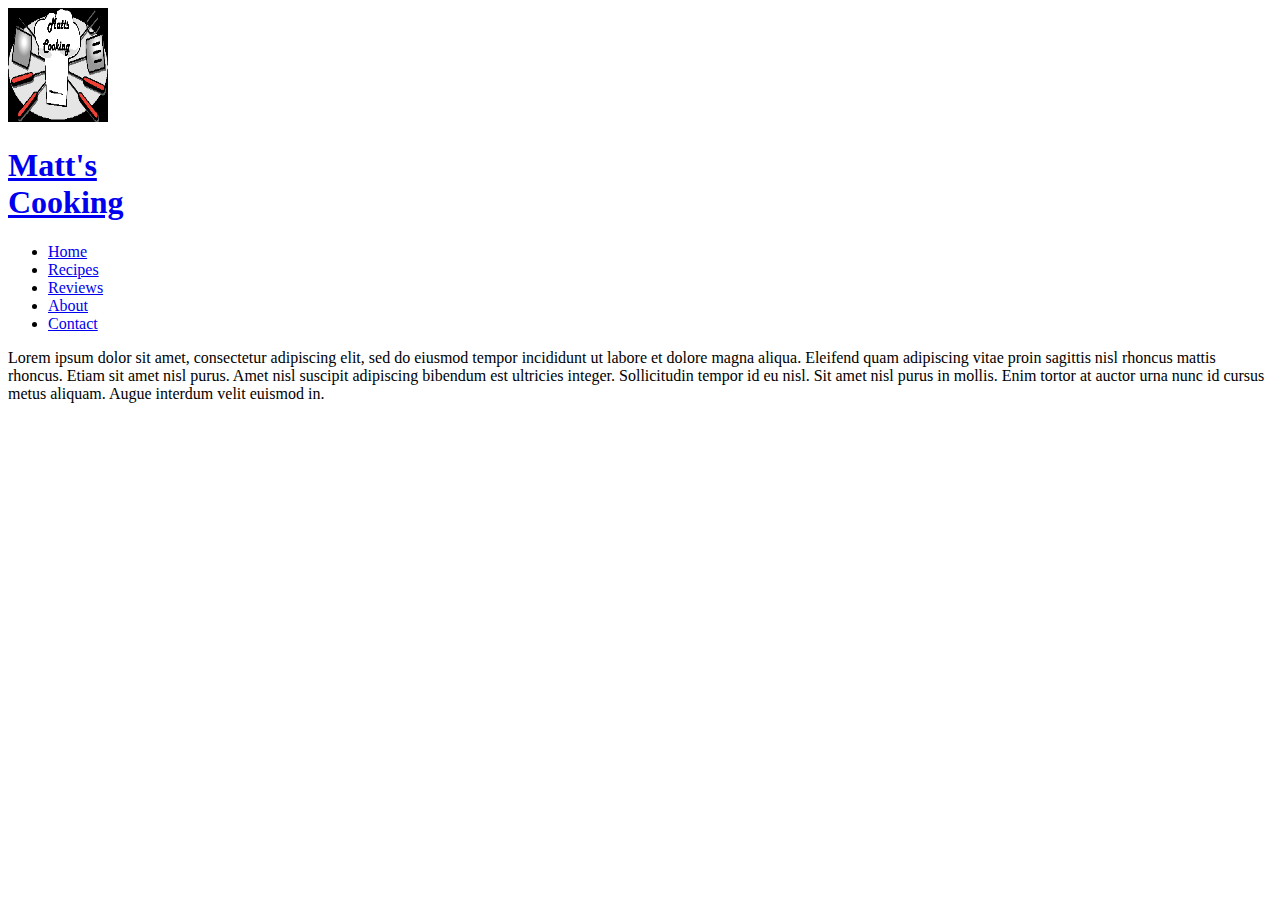
==== about.html @ d26ac301 "Add files via upload" ====
<!DOCTYPE html>
<html lang="en">
<head>
  <title>Matts Cooking</title>
  <meta name="viewport" content="width=device-width, initial-scale=1">
</head>
<body>

  <header>
        <a href="index.html"><img src="logo.jpg" height="114" width="100">
        <h1 class="logo"> Matt's <br> Cooking</h1>
  </header>

  <nav>
    <ul>
      <li><a href="index.html">Home</a></li>
      <li><a href="recipes.html">Recipes</a></li>
      <li><a href="reviews.html">Reviews</a></li>
      <li><a href="about.html">About</a></li>
      <li><a href="contact.html">Contact</a></li>
    </ul>
  </nav>

  <main>
      <p>Lorem ipsum dolor sit amet, consectetur adipiscing elit, sed do eiusmod
         tempor incididunt ut labore et dolore magna aliqua. Eleifend quam adipiscing
         vitae proin sagittis nisl rhoncus mattis rhoncus. Etiam sit amet nisl purus.
         Amet nisl suscipit adipiscing bibendum est ultricies integer. Sollicitudin
         tempor id eu nisl. Sit amet nisl purus in mollis. Enim tortor at auctor urna
         nunc id cursus metus aliquam. Augue interdum velit euismod in.
       </p>

  </main>

  <footer>

  </footer>

</body>
</html>
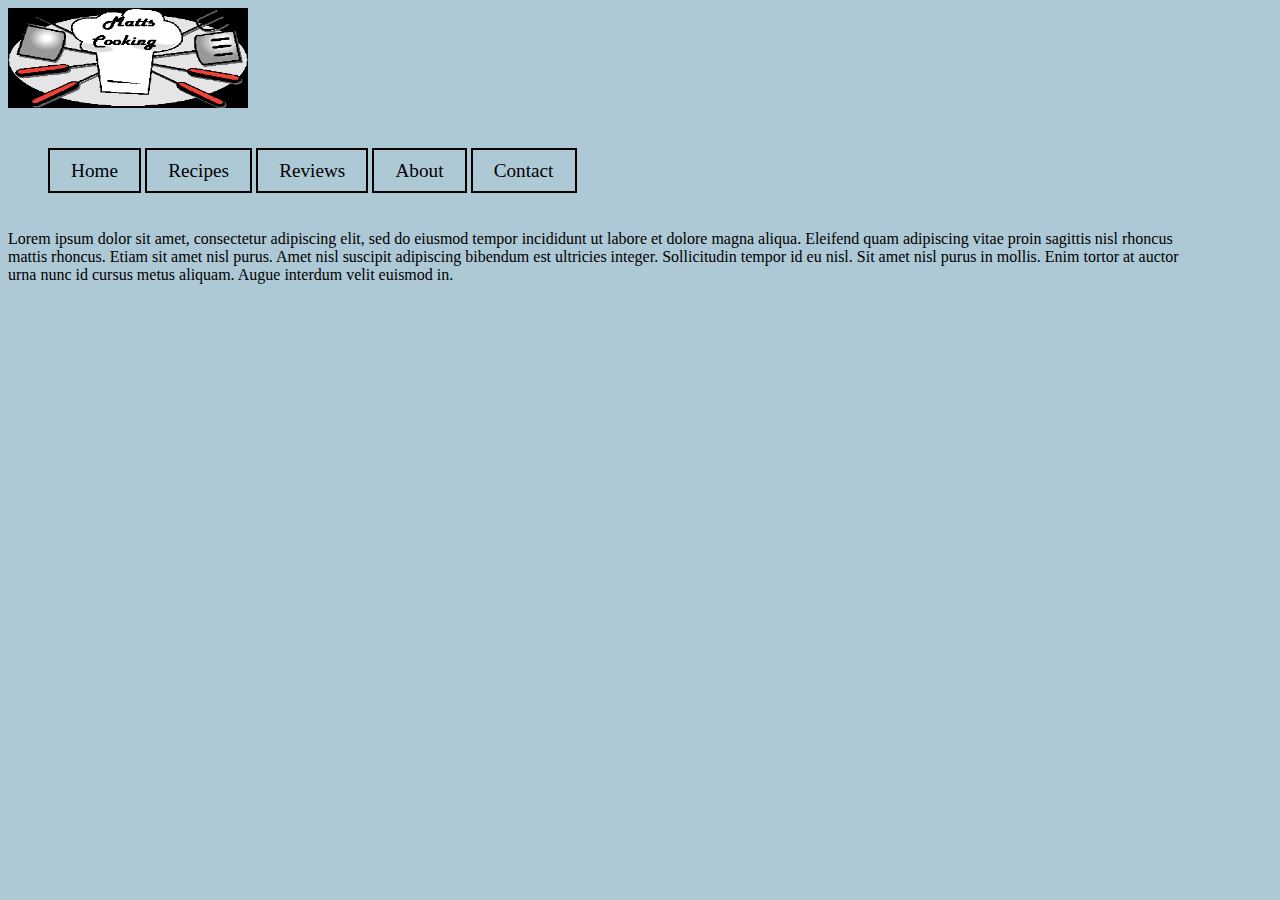
==== commit 2de80e6c: "Add files via upload" ====
--- a/about.html
+++ b/about.html
@@ -3,21 +3,22 @@
 <head>
   <title>Matts Cooking</title>
   <meta name="viewport" content="width=device-width, initial-scale=1">
+  <link rel="stylesheet" href="color.css">
 </head>
 <body>
 
   <header>
-        <a href="index.html"><img src="logo.jpg" height="114" width="100">
-        <h1 class="logo"> Matt's <br> Cooking</h1>
+        <a href="index.html"><img src="logo.jpg" height="100" width="240">
+
   </header>
 
   <nav>
     <ul>
-      <li><a href="index.html">Home</a></li>
-      <li><a href="recipes.html">Recipes</a></li>
-      <li><a href="reviews.html">Reviews</a></li>
-      <li><a href="about.html">About</a></li>
-      <li><a href="contact.html">Contact</a></li>
+      <li><a class="button" href="index.html">Home</a></li>
+      <li><a class="button" href="recipes.html">Recipes</a></li>
+      <li><a class="button" href="reviews.html">Reviews</a></li>
+      <li><a class="button" href="about.html">About</a></li>
+      <li><a class="button" href="contact.html">Contact</a></li>
     </ul>
   </nav>
 
--- a/color.css
+++ b/color.css
@@ -0,0 +1,18 @@
+
+* { box-sizing: border-box; }
+
+header {background-repeat: repeat;}
+
+body {background-color: #aec9d6; max-width: 1200px }
+
+/* nav bar */
+nav {padding-bottom: 1em; margin-top: 0px;
+      color:#aec9d6; }
+      nav ul {list-style-type: none; height: auto;}
+      nav li {display: inline-block; padding-top: 2em;}
+      .button {text-decoration: none; font-size: 1.2em; text-align: center;
+          padding-top: 0.5em; padding-bottom: 0.5em; border: solid 2px #000000;
+          padding-left: 1.1em; padding-right: 1.1em}
+      .button:link { color:#000000;}
+      .button:visited { color: #191919}
+      .button:focus, .button:hover, .button:active { background-color: #7f0000;}
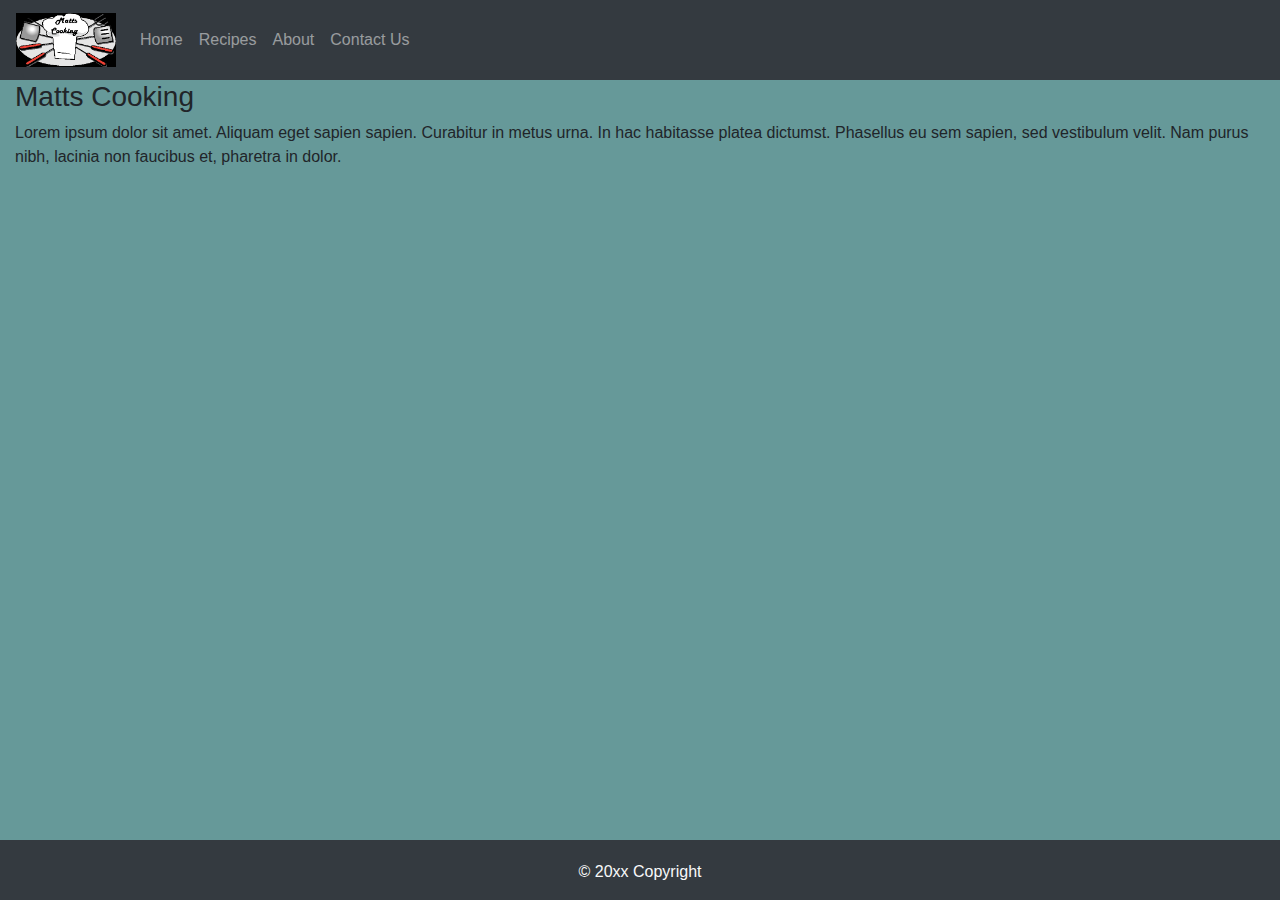
==== commit 7e347da0: "Updated for Mod 4" ====
--- a/about.html
+++ b/about.html
@@ -1,41 +1,56 @@
 <!DOCTYPE html>
 <html lang="en">
 <head>
-  <title>Matts Cooking</title>
+  <title>Matts Cooking About Us Page</title>
+  <meta charset="utf-8">
   <meta name="viewport" content="width=device-width, initial-scale=1">
-  <link rel="stylesheet" href="color.css">
+  <link rel="stylesheet" href="https://maxcdn.bootstrapcdn.com/bootstrap/4.3.1/css/bootstrap.min.css">
+  <script src="https://ajax.googleapis.com/ajax/libs/jquery/3.4.1/jquery.min.js"></script>
+  <script src="https://cdnjs.cloudflare.com/ajax/libs/popper.js/1.14.7/umd/popper.min.js"></script>
+  <script src="https://maxcdn.bootstrapcdn.com/bootstrap/4.3.1/js/bootstrap.min.js"></script>
+  <link href="css/style.css" rel="stylesheet">
 </head>
-<body>
+<body style="background-color:#669999;">
 
-  <header>
-        <a href="index.html"><img src="logo.jpg" height="100" width="240">
+  <nav class="navbar navbar-expand-sm bg-dark navbar-dark">
+    <!-- Brand/logo -->
+    <a class="navbar-brand" href="index.html">
+      <img src="logo.jpg" alt="logo" style="width:100px;">
+    </a>
 
-  </header>
-
-  <nav>
-    <ul>
-      <li><a class="button" href="index.html">Home</a></li>
-      <li><a class="button" href="recipes.html">Recipes</a></li>
-      <li><a class="button" href="reviews.html">Reviews</a></li>
-      <li><a class="button" href="about.html">About</a></li>
-      <li><a class="button" href="contact.html">Contact</a></li>
-    </ul>
+    <button class="navbar-toggler" type="button" data-toggle="collapse" data-target="#collapsibleNavbar">
+     <span class="navbar-toggler-icon"></span>
+   </button>
+   <div class="collapse navbar-collapse" id="collapsibleNavbar">
+     <ul class="navbar-nav">
+       <li class="nav-item">
+         <a class="nav-link" href="index.html">Home</a>
+       </li>
+       <li class="nav-item">
+         <a class="nav-link" href="recipes.html">Recipes</a>
+       </li>
+       <li class="nav-item">
+         <a class="nav-link" href="about.html">About</a>
+       </li>
+       <li class="nav-item">
+         <a class="nav-link" href="contact.html">Contact Us</a>
+       </li>
+     </ul>
+   </div>
   </nav>
 
-  <main>
-      <p>Lorem ipsum dolor sit amet, consectetur adipiscing elit, sed do eiusmod
-         tempor incididunt ut labore et dolore magna aliqua. Eleifend quam adipiscing
-         vitae proin sagittis nisl rhoncus mattis rhoncus. Etiam sit amet nisl purus.
-         Amet nisl suscipit adipiscing bibendum est ultricies integer. Sollicitudin
-         tempor id eu nisl. Sit amet nisl purus in mollis. Enim tortor at auctor urna
-         nunc id cursus metus aliquam. Augue interdum velit euismod in.
-       </p>
+<div class="container-fluid">
+  <h3>Matts Cooking</h3>
+  <p>Lorem ipsum dolor sit amet. Aliquam eget sapien sapien. Curabitur in metus
+     urna. In hac habitasse platea dictumst. Phasellus eu sem sapien, sed
+     vestibulum velit. Nam purus nibh, lacinia non faucibus et, pharetra in dolor.
+  </p>
+</div>
 
-  </main>
-
-  <footer>
-
-  </footer>
+<footer class="page-footer font-small blue pt-1 text-light fixed-bottom bg-dark">
+<div class="footer-copyright text-center py-3">© 20xx Copyright
+</div>
+</footer>
 
 </body>
 </html>
